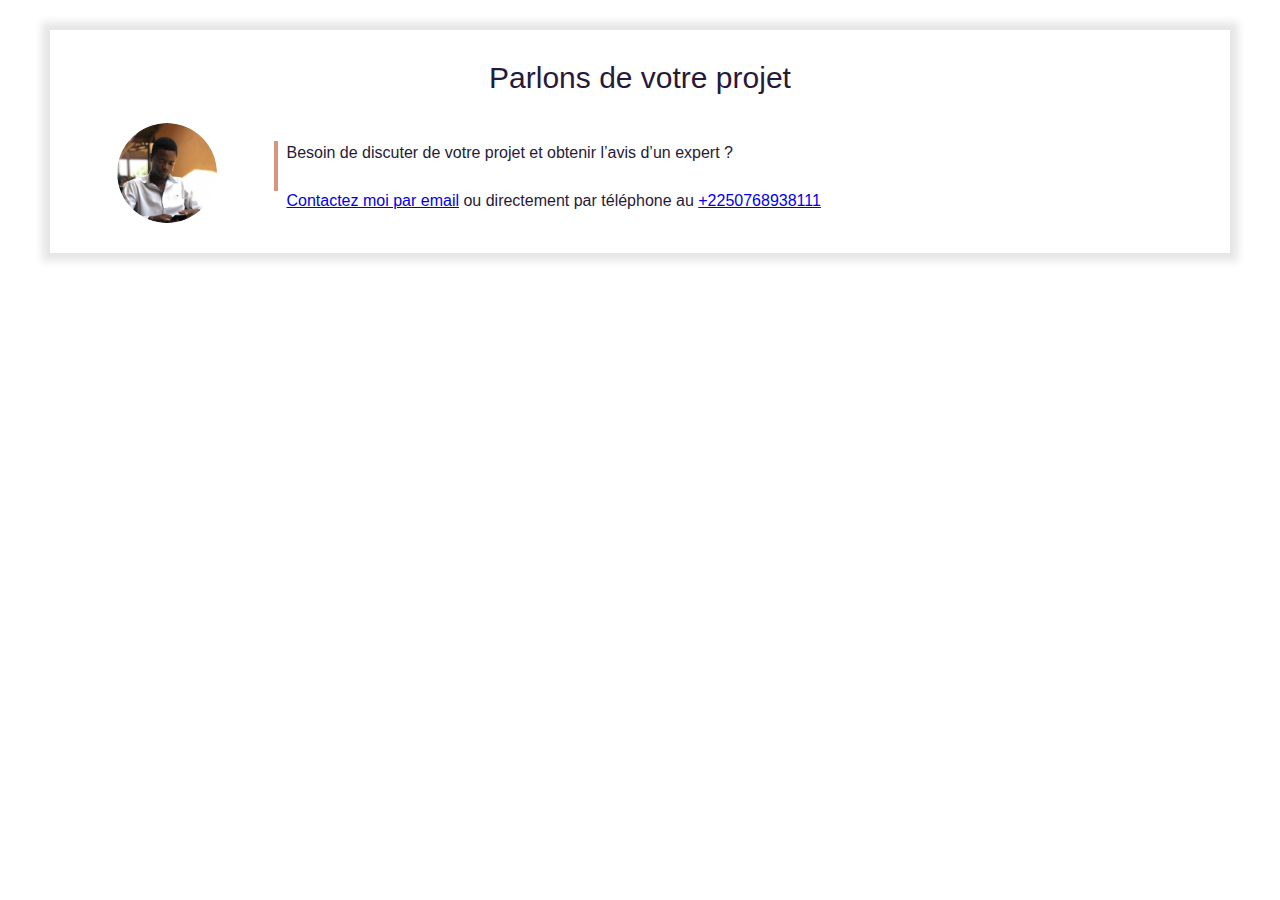
==== contact_frame.html @ 6932981e "Add files via upload" ====
<!DOCTYPE html>
<html lang="en">
<head>
    <meta charset="UTF-8">
    <meta name="viewport" content="width=device-width, initial-scale=1.0">
    <link rel="stylesheet" href="style.css">
    <title>Document</title>
</head>
<body>
    <!-- frame-->
    <div class="frame">
        <p class="frame_title">Parlons de votre projet</p>
        <table style="width: 100%;">
            <tr>
                <td style="vertical-align: top;" align="center"><img src="profil_au2.png" alt="photo de profil"
                        style="width: 100px; border-radius: 50%;"></td>
                <td>
                    <div class="texte_avec_ligne_verticale" style="margin-left: 20px;">
                        <p>
                            Besoin de discuter de votre projet et obtenir l’avis d’un expert ?
                            <br>
                            <br>
                            <a href="mailto:samuelnguessan@gmail.com?subject=Contact%20depuis%20codeavecsamuel.com">Contactez moi par email</a> ou directement par téléphone au <a href="tel:+225 0768938111">+2250768938111</a>
                        </p>
                    </div>
                </td>
            </tr>
        </table>
    </div>
</body>
</html>
---- style.css ----
*{
            box-sizing: border-box;
        }
        
        :root{
            --color1:#D89584;
            --color2:#F4F4F4;
        }

        body{
            margin: 0;
            line-height: 1.5;
            font-family:  inter,sans-serif;
            font-size: 16px;
            color: #271A38;
        }

        iframe{
            width: 100%;
            border: none;
            height: 350px;
        }

        div.cover{
            background:url("cover_overlay.png") no-repeat center/
            100% 100%,url("cover.jpg") no-repeat center/cover;
            height: 360px;
            position: relative;
        }

        img.cover_profile{
            height: 100px;
            position: relative;
            left: 50%;
            margin-left: -50px;
            margin-top: 30px;
            border-radius: 50%;

        }

        h1{
            color: white;
            text-align: center;
            font-size: 42px;
            margin-top: 10px;
            margin-bottom: 0;
            
        }

        div.cover p{
            color: lightgray;
            text-align: center;
            margin-top: 4px;
        }

        div.cover_contact{
            position: absolute;
            top: 20px;
            left: 10px;
            border-left: 4px solid var(--color1);
            padding-left: 8px;
        }

        div.cover_contact p{
            text-align: left;
            margin-top: 0;
            margin-bottom: 0;
            font-size: 16px;
            font-family: inter, sans-serif;
        }

        div.cover_contact p:first-child{
            margin-bottom: 15px;
        }

        div.cover_contact *{
            color: white;
            font-size: 14px;
        }

        div.cover_contact p a:hover{
            color: var(--color1);
        }

        a.me_contacter {
            border: 3px solid var(--color1);
            color: var(--color1);
            padding: 8px 20px;
            text-decoration: none;
            background-color: #00000040;
            display: inline-block;
            margin-top: 15px;
            font-size: 14px;
        }

        a.contact-me{
            position: absolute; right:20px; top: 5px;
        }

        a.me_contacter:hover{
            border: 3px solid white;
            color: white;
        }

        .section{
            padding-left: 40px;
            padding-right: 40px;
            padding-bottom: 30px;
            padding-top: 30px;
            overflow: auto;
        }

        div.section_grise1{
            background: url("triangle2white.svg") no-repeat center bottom -1px/100%;
            background-color: var(--color2);
            padding-bottom: 70px;
        }

        div.section_grise2{
            background: url("triangle1white.svg") no-repeat center top/100%;
            background-color: var(--color2);
            padding-top: 80px;
        }

        h2{
            text-align: center;
            font-size: 34px;
            margin-top: 0px;
            font-family: 'Inter','Inter-Bold';
        }

        div.separateur{
            background-color: #979797;
            width: 150px;
            position: relative;
            left: 50%;
            margin-left: -75px;
            height: 1px;
        }

        div.section_grise1 p{
            font-size: 22px;
            color: #656565;
            text-align: center;
            max-width: 450px;
            margin-left: auto;
            margin-right: auto;
        }
    
        img.col_contenu{
            width: 40%;
            background-color: white;
        }

        div.col_contenu{
            width: 60%;
            padding-left: 16px;
        }

        .float_rigth{
            float: right;
        }

        div.texte_avec_ligne_verticale{
            border-left: 4px solid var(--color1);
            padding-left: 8px;
            height: 50px;
            display: inline-block;
        }

        div.texte_avec_ligne_verticale p{
            margin-top: 0;
        }

        div.barre_verticale{
            height: 50px;
            width: 4px;
            background-color: var(--color1);
            margin-right: 8px;
        }

        .colonne_porfolio{
            width: 47%;
        }

        div.frame{
            margin: 30px 50px;
            padding: 20px 30px;
            background-color: white;
            box-shadow: 0px 0px 8px 8px rgba(0, 0, 0, 0.1);
        }

        div.frame img{
            width: 100px;
        }

        p.frame_title{
            font-size: 30px;
            margin-top: 5px;
            margin-bottom: 20px;
            text-align: center;

        }

        /* portfolio */
        div.portfolio_header{
            height: 90px;
            background: url("header.jpg") no-repeat center/cover;
            position: relative;
        }

        .portfolio_header_title{
            font-size: 25px;
            font-weight: bold;
            padding-top: 3px;
            padding-left: 8px;
        }

        h1.portfolio{
            font-size: 46px;
            color: black;
            line-height: 1;
            padding-top: 10px;
        }

        h2.portfolio{
            font-size: 26px;
            color: black;
            font-weight: normal;
            margin-bottom: 0;
        }

        a.portfolio_back{
            color: var(--color1);
            margin-left: -10px;
        }

        img.portfolio{
            width: 70%;
            max-width: 550px;
        }

/*info_plus.html*/
        img.samuel{
            border-radius: 50%;
            width: 170px;
            height: 170px;
            left: 10%;
            bottom: -100px;
            margin-top: 0px;
            position: absolute
        }

        h3{
            color: #61686E;
            font-family: inter;
            font-size: 30px;
            margin-bottom: 0px;
            padding: 0px 0px;
            font-weight: bold;
        }

        div.points_forts{
            border-top: 1px solid red;
            border-bottom: 1px solid blue;
            border-left: 1px solid rgb(255, 166, 0);
            border-right: 1px solid rgb(225, 166, 0);
            box-shadow: 0px 0px 8px 8px rgba(0, 0, 0, 0.1);
            width: 90%;
            margin-bottom: 16px;
            padding: 8px 20px;
            text-align: left;
            font-size: 14px;
            display: block;
        }

        .mes_p, li{
            /*color: #484D51;*/
            color: #271A38;
            font-size: 16px;
            font-family: inter,sans-serif;
        }

        div.tag p{
            display: inline-block;
            border: 1px solid #FF2F92;
            border-radius: 40px;
            border-width: 1px 1px;
            width: 125px;
            text-align: center;
            color: #FF2F92;
            font-size: 14px;
            font-family: 'arial black';
        }

        div.tag{
            width: 100%;
            margin-bottom: 50px;
            margin-top: 35px;
        }

        div.style_personnel{
            width: 100%;
            font-family: Arial;
            font-size: 16px;
            text-align: left;
            padding: 0px 0px;
            margin-top: 0px;
            margin-left: 0px;
            margin-right: 15px;
            margin-bottom: 35px;
        }

        .motivation{
            display: inline-block;
            border: 1px solid silver;
            width: 32%;
            height: 212px;
            text-align: center;
            font-weight: bold;
            box-shadow: 0px 0px 8px 8px rgba(0, 0, 0, 0.1);
        }

        div.motivation p{
            margin-top: 16px 0px 0px;
            font-size: 13px;
            font-family: arial;
            color: #61686E;
            text-align: center;
        }

        div.motivation img{
            width: 80px;
            height: 80px;
            border-radius: 50%;
        }

        div.trait_espacement{
            border: 1px solid silver;
            height: 2px;
            margin-top: 55px;
            margin-bottom: 25px;
            margin-left: 0;
            margin-right: 0;
            width: 90%;
        }

        .swipe_drive_brain{
            width: 90%; 
            margin-top: 20px;
        }

        .info_plus2{
            width: 59%;
            padding: 12px;
            position: relative;
        }



        .info_plus1{
            width: 37%;
            height: 60%;
            padding: 12px;
            box-shadow: 0px 0px 0px 8px rgba(0, 0, 0, 0.1);
        }
        
        .table_info_plus1 img{
            width: 30px;
            margin-right: 20px;
            margin-top: 10px;
        }

        .table_info_plus1 tr{
            line-height: 2.5;
            font-size: 16px;
            font-family:  inter, sans-serif;
            color: #271A38;
        }
        
        .td_text_points_forts{
            font-weight: 900;
            font-size: 20px;
            height: 5px;
            color: #61686E;
            padding-left: 10px;
            padding-top: 0;
            margin-top: 5px;
        }

        .td_image{
            width: 40px;
            height: 40px;
            border-radius: 50%;
            
        }

        .image_info1{
            margin-top: 95px;left: 10%; font-size: 25px;position: absolute;
        }

        .image_info2{
            margin-top: 140px; left: 8%;margin-bottom:  25px;font-size: 12px; position: absolute;
        }


        /* css responsive*/
@media screen and (max-width: 960px) {
    .info_plus1 {
      width: 90%;
      display: block;
      padding: 0px 2.5%;
      box-shadow: 0px 0px 0px 0px rgba(0, 0, 0, 0.0);
    }

    .info_plus2{
        width: 100%;
        padding: 0px 5%;
    }

    .motivation{
        display: block;
        text-align: center;
        margin-top: 20px;
        width: 300px;
        height: 250px;
        font-size: 16px;
        font-family: inter, sans-serif;
        margin-left: 6%;
        margin-right: 5%;
    }

    div.motivation p{
        margin-top: 16px 0px 0px;
        font-size: 16px;
        font-family: inter, sans-serif;
        color: #61686E;
        text-align: center;
    }

    img.samuel{
        border-radius: 50%;
        width: 180px;
        height: 180px;
        left: 27%;
        bottom: -100px;
        margin-top: 0px;
        position: absolute
    }

    .image_info1{
        margin-top: 100px;left: 25%; font-size: 26px;position: absolute;
    }

    .image_info2{
        margin-top: 140px; left: 15%;margin-bottom:  25px;font-size: 15px; position: absolute;
    }

    div.points_forts{
        border-top: 1px solid red;
        border-bottom: 1px solid blue;
        border-left: 1px solid rgb(255, 166, 0);
        border-right: 1px solid rgb(225, 166, 0);
        box-shadow: 0px 0px 8px 8px rgba(0, 0, 0, 0.1);
        width: 95%;
        margin-left: auto;
        margin-right: auto;
        margin-bottom: 16px;
        padding: 8px 20px;
        text-align: left;
        font-size: 14px;
        display: block;
    }

    div.style_personnel{
        width: 100%;
        font-family: Arial;
        font-size: 16px;
        text-align: left;
        padding: 0px 0px;
        margin-top: 0px;
        margin-left: 0px;
        margin-right: 0px;
        margin-bottom: 35px;
    }

    .mes_p, li{
        /*color: #484D51;*/
        color: #271A38;
        font-size: 16px;
        font-family: inter, sans-serif;
        margin-right: 0%;
    }

    div.motivation p{
        margin-top: 16px 0px 0px;
        font-size: 18px;
        font-family: arial;
        color: #61686E;
        text-align: center;
    }
  }

          /* css responsive*/
@media only screen and (max-width: 768px) {
    img.cover_profile{
        height: 90px;
        margin-top: 75px;
    }

    h1{
        font-size: 38px;
        margin-top: 6px;
        margin-bottom: 0;
        
    }

    div.cover p{
        margin-top: 2px;
        font-size: 13px;
    }

    .section{
        padding-left: 20px;
        padding-right: 20px;
    }

    div.section_grise1{
        padding-bottom: 40px;
    }

    h2{
        font-size: 30px;
    }

    img.col_contenu{
        width: 100%;
        
    }

    div.col_contenu{
        width: 100%;
        padding-left: 0px;
        margin-top: 20px;
    }

    .colonne_porfolio{
        width: 100%;
        margin-bottom: 20px;
    }

    div.frame{
        margin: 0px 0px;
        padding: 0px 0px;
        box-shadow: none
    }

    div.frame img{
        width: 70px;
    }

    iframe{
        height: 250px;
    }

    .portfolio_header_title{
        font-size: 18px;
        font-weight: bold;
        padding-top: 8px;
        padding-left: 0px;
    }

    
    a.me_contacter {
        padding: 6px 12px;
        margin-top: 22px;
        font-size: 12px;
    }

    .portfolio_header_title{
        font-size: 19px;
        padding-top: 10px;
        padding-left: 4px;
    }

    a.contact-me{
         right:12px;
    }
}
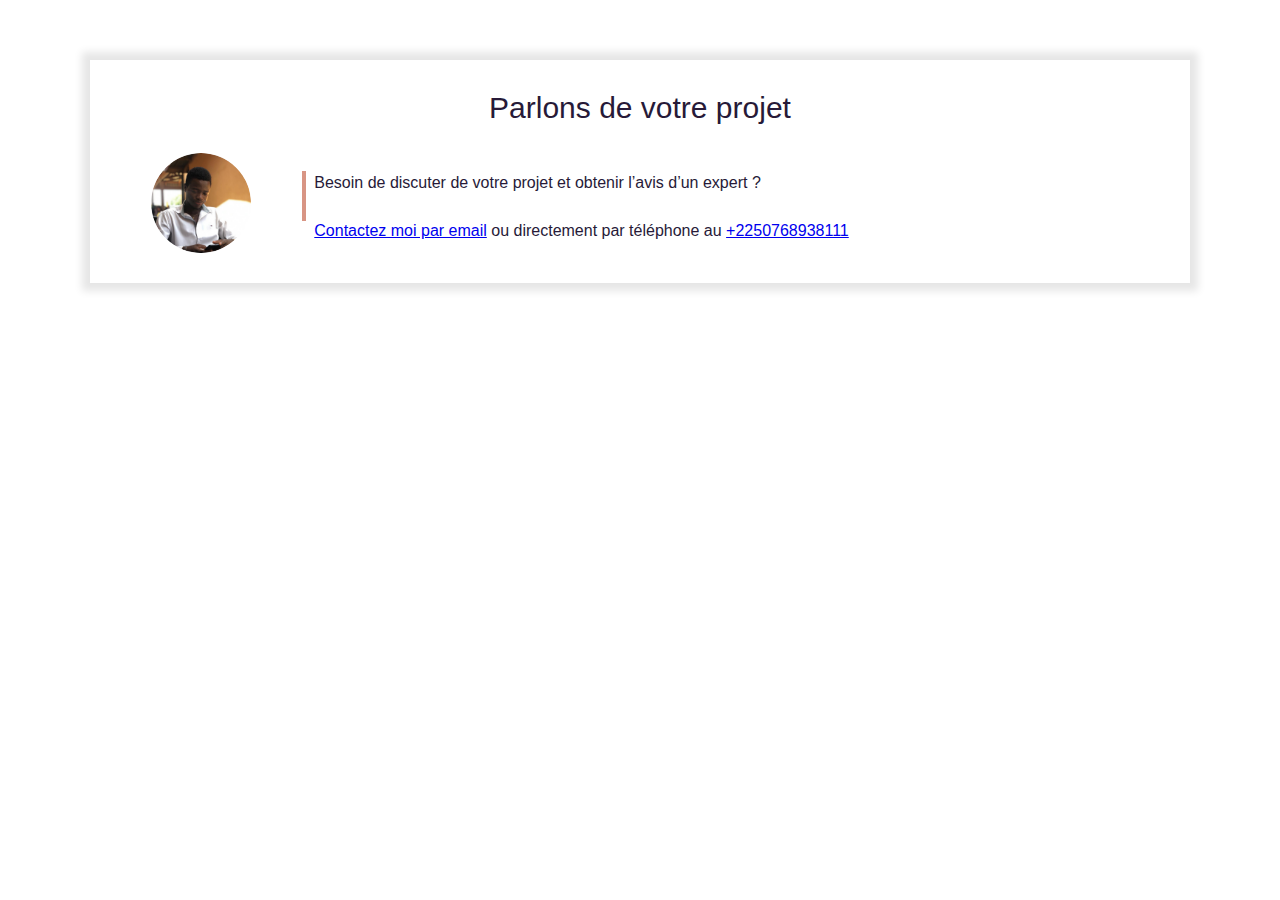
==== commit 63b100ab: "Add files via upload" ====
--- a/contact_frame.html
+++ b/contact_frame.html
@@ -8,6 +8,8 @@
 </head>
 <body>
     <!-- frame-->
+    <div class="section">
+        <div class="separateur display_mobile" style="margin-bottom: 16px;"></div>
     <div class="frame">
         <p class="frame_title">Parlons de votre projet</p>
         <table style="width: 100%;">
@@ -20,12 +22,13 @@
                             Besoin de discuter de votre projet et obtenir l’avis d’un expert ?
                             <br>
                             <br>
-                            <a href="mailto:samuelnguessan@gmail.com?subject=Contact%20depuis%20codeavecsamuel.com">Contactez moi par email</a> ou directement par téléphone au <a href="tel:+225 0768938111">+2250768938111</a>
+                            <a href="mailto:skouassinguessan@gmail.com?subject=Contact%20depuis%20codeavecsamuel.com">Contactez moi par email</a> ou directement par téléphone au <a href="tel:+225 0768938111">+2250768938111</a>
                         </p>
                     </div>
                 </td>
             </tr>
         </table>
     </div>
+    </div>
 </body>
 </html>--- a/style.css
+++ b/style.css
@@ -237,7 +237,11 @@
 
         img.portfolio{
             width: 70%;
-            max-width: 550px;
+            max-width: 475px;
+        }
+
+        .display_mobile{
+            display: none;
         }
 
 /*info_plus.html*/
@@ -396,21 +400,81 @@
         }
 
         .image_info1{
-            margin-top: 95px;left: 10%; font-size: 25px;position: absolute;
+            margin-top: 95px;left: 10%; font-size: 27px;position: absolute;font-family: inter;
         }
 
         .image_info2{
             margin-top: 140px; left: 8%;margin-bottom:  25px;font-size: 12px; position: absolute;
         }
 
+        .swipe{
+            
+            border: 1px solid silver;
+            height: 2px;
+            margin-top: -10px;
+            margin-bottom: 25px;
+            margin-left: 0;
+            margin-right: 0;
+            width: 90%;
+        }
+
+        .mespp{
+            width: 90%;
+        }
 
         /* css responsive*/
 @media screen and (max-width: 960px) {
+    .mespp{
+        width: 100%;
+
+    }
+
+    h3{
+        font-size: 22px;
+    }
+
+    li{
+        margin:0px 0px 15px 0px;
+    }
+
+    .swipe{
+        margin-top: 25px;
+    }
+
+    div.trait_espacement{
+        width: 95%;
+        margin-top: 55px;
+        margin-bottom: 25px;
+        margin-left: auto;
+        margin-right: auto;
+    }
+
+    .swipe_drive_brain{
+        width: 95%; 
+        margin-top: 10px;
+        margin-left: auto;
+        margin-right: auto;
+    }
+
+    .image_info1{
+        left: 28%;
+    }
+
+    .image_info2{
+        left: 26.5%;
+    }
+    
+
     .info_plus1 {
-      width: 90%;
+      width: 100%;
       display: block;
       padding: 0px 2.5%;
-      box-shadow: 0px 0px 0px 0px rgba(0, 0, 0, 0.0);
+      box-shadow: none;
+    }
+
+    .table_info_plus1 tr{
+        font-size: 14px;
+        font-family:  'Gill Sans', 'Gill Sans MT', Calibri, 'Trebuchet MS', sans-serif;
     }
 
     .info_plus2{
@@ -420,18 +484,16 @@
 
     .motivation{
         display: block;
-        text-align: center;
+        width:95%;
+        max-width: 300px;
+        margin-top: auto;
+        margin-left: auto;
+        height: 250px;
         margin-top: 20px;
-        width: 300px;
-        height: 250px;
-        font-size: 16px;
-        font-family: inter, sans-serif;
-        margin-left: 6%;
-        margin-right: 5%;
     }
 
     div.motivation p{
-        margin-top: 16px 0px 0px;
+        margin-top: 16px;
         font-size: 16px;
         font-family: inter, sans-serif;
         color: #61686E;
@@ -439,29 +501,15 @@
     }
 
     img.samuel{
-        border-radius: 50%;
         width: 180px;
         height: 180px;
-        left: 27%;
-        bottom: -100px;
+        left: 30%;
+        bottom: -80px;
         margin-top: 0px;
         position: absolute
     }
 
-    .image_info1{
-        margin-top: 100px;left: 25%; font-size: 26px;position: absolute;
-    }
-
-    .image_info2{
-        margin-top: 140px; left: 15%;margin-bottom:  25px;font-size: 15px; position: absolute;
-    }
-
     div.points_forts{
-        border-top: 1px solid red;
-        border-bottom: 1px solid blue;
-        border-left: 1px solid rgb(255, 166, 0);
-        border-right: 1px solid rgb(225, 166, 0);
-        box-shadow: 0px 0px 8px 8px rgba(0, 0, 0, 0.1);
         width: 95%;
         margin-left: auto;
         margin-right: auto;
@@ -492,17 +540,12 @@
         margin-right: 0%;
     }
 
-    div.motivation p{
-        margin-top: 16px 0px 0px;
-        font-size: 18px;
-        font-family: arial;
-        color: #61686E;
-        text-align: center;
-    }
-  }
+ 
+
+
 
           /* css responsive*/
-@media only screen and (max-width: 768px) {
+@media only screen and (max-width: 767px) {
     img.cover_profile{
         height: 90px;
         margin-top: 75px;
@@ -559,10 +602,6 @@
         width: 70px;
     }
 
-    iframe{
-        height: 250px;
-    }
-
     .portfolio_header_title{
         font-size: 18px;
         font-weight: bold;
@@ -583,7 +622,23 @@
         padding-left: 4px;
     }
 
+    h1.portfolio{
+        font-size: 40px;
+    }
+
+    h2.portfolio{
+        font-size: 22px;
+    }
+
+    img.portfolio{
+        width: 100%;
+    }
+
     a.contact-me{
          right:12px;
     }
+
+    .display_mobile{
+        display: block;
+    }
 }